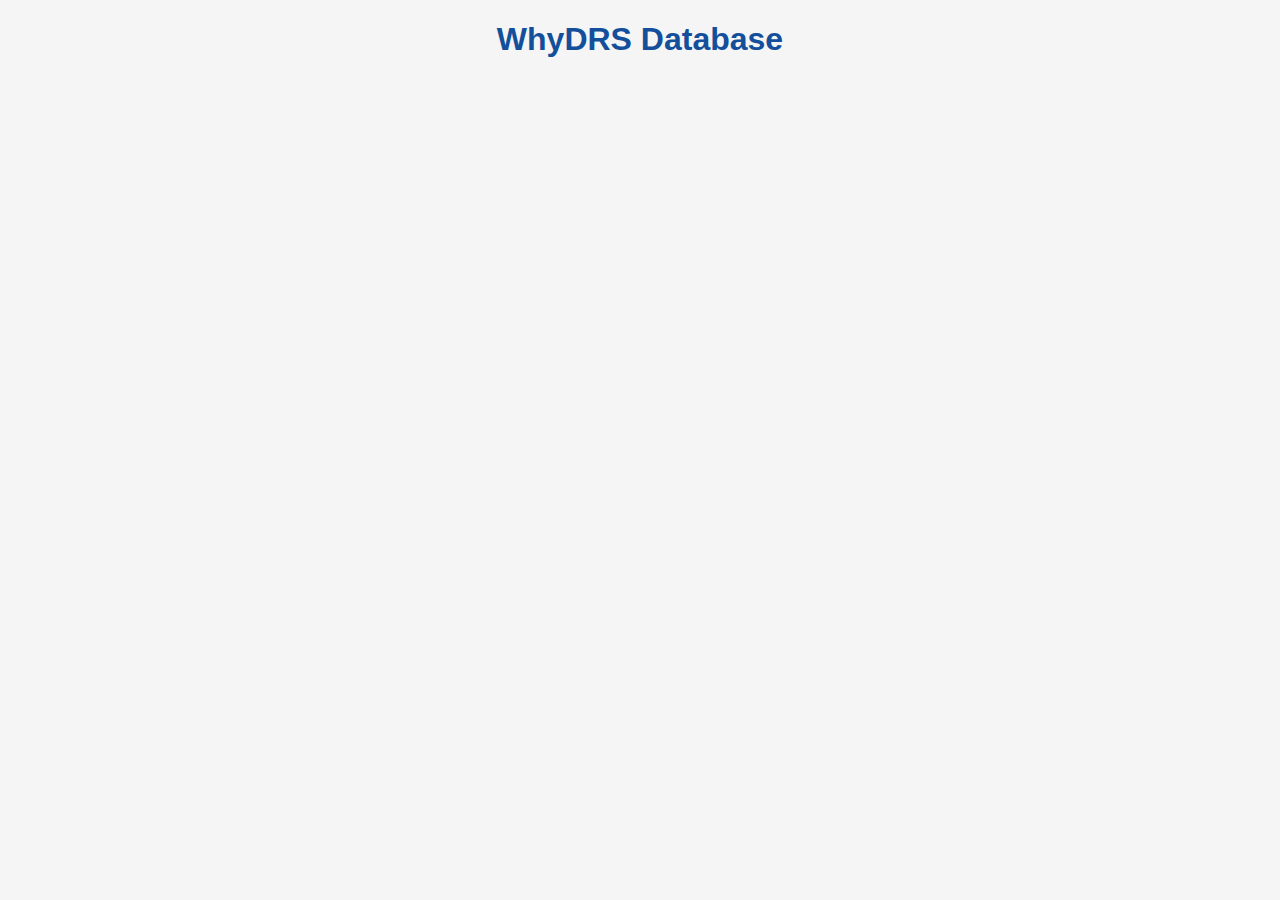
==== index.html @ 4b4f80bf "Changes" ====
<!DOCTYPE html>
<html lang="en">
<head>
    <!-- Metadata and external resource links remain the same -->
    <meta charset="UTF-8">
    <title>WhyDRS Database</title>

    <!-- External CSS links -->
    <link rel="stylesheet" type="text/css"
        href="https://cdn.datatables.net/1.13.4/css/jquery.dataTables.min.css">
    <link rel="stylesheet" type="text/css"
        href="https://cdn.datatables.net/buttons/2.3.6/css/buttons.dataTables.min.css">
    <link rel="stylesheet" type="text/css" href="src/web/css/styles.css">
    <link rel="stylesheet"
        href="https://cdnjs.cloudflare.com/ajax/libs/font-awesome/6.0.0-beta3/css/all.min.css"
        integrity="sha384-6R4xFVxVwVr5yDK2gML1qeKZB7RTTzLJ4ql25nPEvP2hR+ga7Z1/jlVSWdwEly5N"
        crossorigin="anonymous">
</head>

<body>
    <h1>WhyDRS Database</h1>

    <div id="loading-overlay">
        <!-- Loading overlay is visible by default -->
        <div class="loader"></div>
        <p>Loading data, please wait...</p>
    </div>

    <table id="data-table" class="hidden">
        <!-- Added 'hidden' class to hide the table initially -->
        <thead>
            <tr>
                <!-- Table headers will be populated dynamically -->
            </tr>
        </thead>
        <tbody>
            <!-- Table data will be populated dynamically -->
        </tbody>
    </table>

    <!-- External JavaScript libraries -->
    <script type="text/javascript"
        src="https://code.jquery.com/jquery-3.5.1.js"></script>
    <script type="text/javascript"
        src="https://cdn.datatables.net/1.13.4/js/jquery.dataTables.min.js"></script>
    <script src="https://cdn.datatables.net/buttons/2.3.6/js/dataTables.buttons.min.js"></script>
    <script src="https://cdn.datatables.net/buttons/2.3.6/js/buttons.colVis.min.js"></script>

    <!-- Custom JavaScript file -->
    <script src="src/web/script.js"></script>
</body>
</html>
---- src/web/css/styles.css ----
/* Base styles for the body element */
body {
    font-family: 'Helvetica Neue', Arial, sans-serif;
    background-color: #F5F5F5;
    margin: 20px;
    color: #333;
}

/* Styles for the main heading */
h1 {
    text-align: center;
    color: #134F9B;
    margin-bottom: 30px;
    font-size: 2em;
}

/* Styles for the loading overlay */
#loading-overlay {
    position: fixed;
    top: 0;
    left: 0;
    width: 100%;
    height: 100%;
    background: rgba(245, 245, 245, 0.95);
    display: flex; /* Loading overlay is visible by default */
    flex-direction: column;
    align-items: center;
    justify-content: center;
    z-index: 9999;
}

/* Styles for the loading spinner */
#loading-overlay .loader {
    border: 8px solid #f3f3f3;
    border-top: 8px solid #134F9B;
    border-radius: 50%;
    width: 60px;
    height: 60px;
    animation: spin 1s linear infinite;
    margin-bottom: 20px;
}

/* Styles for the loading message */
#loading-overlay p {
    font-size: 18px;
    color: #3E3E3E;
}

/* Keyframes for spinner animation */
@keyframes spin {
    0% { transform: rotate(0deg); }
    100% { transform: rotate(360deg); }
}

/* Center table headers in DataTables */
table.dataTable thead th {
    text-align: center !important;
}

/* Styles for the table */
table {
    border-collapse: collapse;
    border-radius: 8px;
    overflow: hidden;
    box-shadow: 0 2px 5px rgba(0, 0, 0, 0.1);
    table-layout: auto;
}

/* Styles for table headers and cells */
th, td {
    padding: 14px;
    text-align: left;
    font-size: 14px;
    line-height: 1.5;
}

/* Styles for table headers */
th {
    background-color: #134F9B;
    color: #FFFFFF;
    text-align: center;
    box-shadow: inset 0 -3px 5px rgba(0, 0, 0, 0.3);
}

/* Styles for table cells */
td {
    background-color: #FFFFFF;
}

/* Alternate row colors for better readability */
tbody tr:nth-child(even) {
    background-color: #F7F7F7;
}

/* Hover effect for table rows */
tbody tr:hover {
    background-color: #DCEEFF;
}

/* Add margin below DataTables buttons */
.dt-buttons {
    margin-bottom: 20px;
}

/* Styles for DataTables buttons */
.dt-button {
    background-color: #134F9B !important;
    color: #FFFFFF !important;
    border: none !important;
    border-radius: 4px !important;
    margin-right: 5px;
    padding: 6px 12px !important;
    box-shadow: 0 2px 4px rgba(0, 0, 0, 0.1);
}

/* Styles for pagination buttons */
.dataTables_wrapper .dataTables_paginate .paginate_button {
    background-color: #FFFFFF !important;
    color: #134F9B !important;
    border: 1px solid #134F9B !important;
    border-radius: 4px !important;
    margin: 2px;
    padding: 6px 12px;
    transition: background-color 0.3s;
}

/* Hover effect for pagination buttons */
.dataTables_wrapper .dataTables_paginate .paginate_button:hover {
    background-color: #134F9B !important;
    color: #FFFFFF !important;
}

/* Styles for the current pagination button */
.dataTables_wrapper .dataTables_paginate .paginate_button.current {
    background-color: #134F9B !important;
    color: #FFFFFF !important;
}

/* Styles for labels in DataTables length and filter controls */
.dataTables_wrapper .dataTables_length label,
.dataTables_wrapper .dataTables_filter label {
    color: #3E3E3E;
}

/* Styles for the information text in DataTables */
.dataTables_wrapper .dataTables_info {
    color: #3E3E3E;
}

/* Styles for the entries per page dropdown */
.dataTables_length select {
    border: 1px solid #ccc;
    border-radius: 4px;
    padding: 4px;
    background-color: #FFFFFF;
}

/* Styles for the search input field */
.dataTables_filter input {
    border: 1px solid #ccc;
    border-radius: 4px;
    padding: 4px;
    background-color: #FFFFFF;
}

/* Hover effect for table headers */
th:hover {
    background-color: #0B3C75;
    cursor: pointer;
}

/* Add margin above pagination controls */
.dataTables_wrapper .dataTables_paginate {
    margin-top: 10px;
}

/* Layout adjustments for DataTables footer */
.dataTables_wrapper .bottom {
    display: flex;
    align-items: center;
    justify-content: space-between;
    flex-wrap: wrap;
}

/* Remove margin from length label */
.dataTables_length label {
    margin: 0;
}

/* Add margin to information text */
.dataTables_info {
    margin: 10px 0;
}

/* Styles for buttons in the column visibility collection */
.dt-button-collection button {
    background-color: #134F9B;
    color: #FFFFFF;
    border: 1px solid #134F9B;
    padding: 6px 12px;
    margin: 2px;
    border-radius: 4px;
}

/* Styles for active buttons in the column visibility collection */
.dt-button-collection button.active {
    background-color: #FFFFFF;
    color: #134F9B;
}

/* Hover effect for buttons in the column visibility collection */
.dt-button-collection button:hover {
    background-color: #0B3C75;
    color: #FFFFFF;
}

/* Hover effect for active buttons in the column visibility collection */
.dt-button-collection button.active:hover {
    background-color: #DCEEFF;
    color: #134F9B;
}

/* Hide elements with the 'hidden' class */
.hidden {
    display: none !important;
}
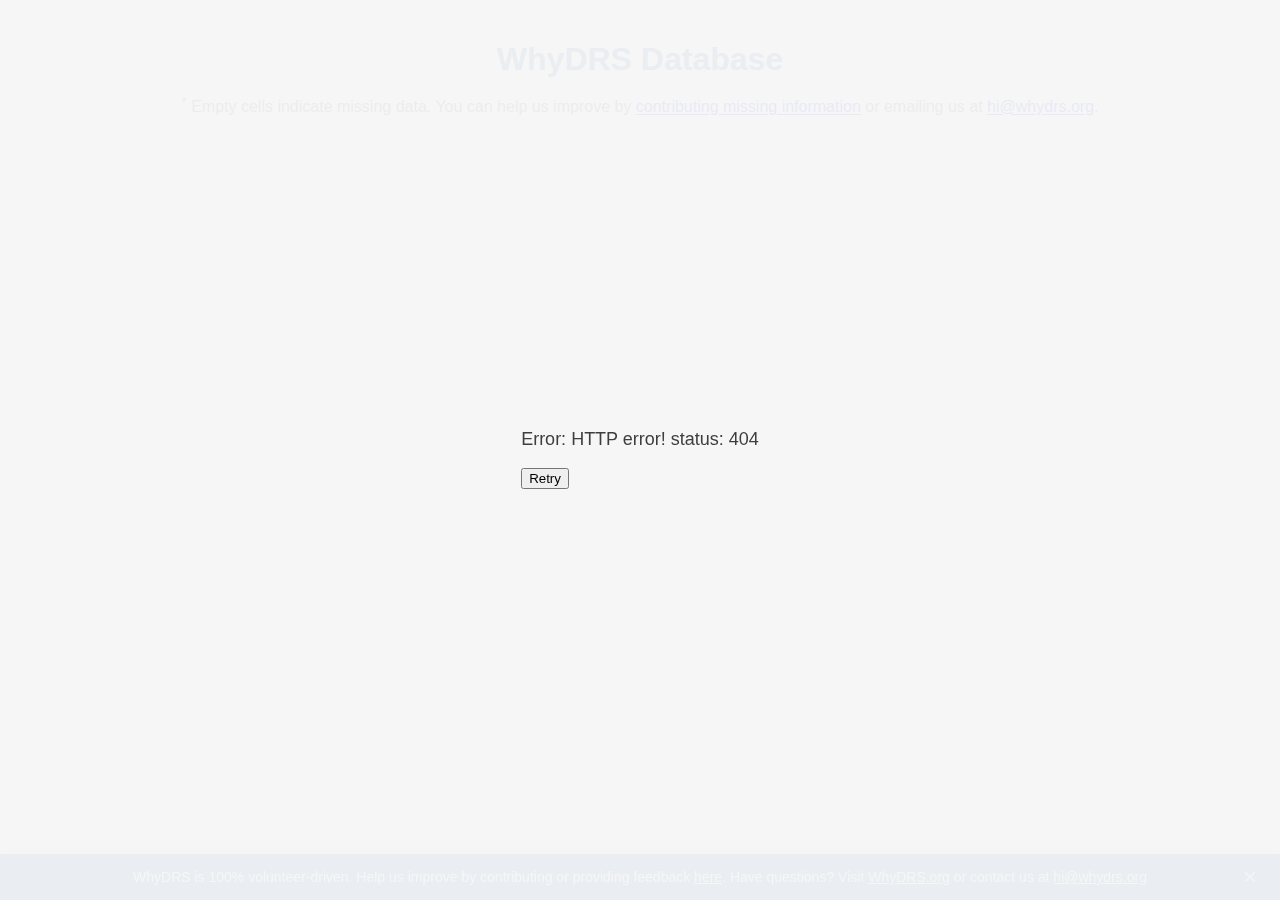
==== commit 2f4ac6ca: "Test csv file sync" ====
--- a/index.html
+++ b/index.html
@@ -1,52 +1,137 @@
 <!DOCTYPE html>
 <html lang="en">
 <head>
-    <!-- Metadata and external resource links remain the same -->
+    <!-- 
+        To add a favicon, you’ll need to add a <link rel="icon"> 
+        element in the <head> section of your index.html.
+    -->
+    <link rel="icon" type="image/png" href="assets/images/WhyDRS_favicon.png">
+
+    <!-- 
+        The "lang" attribute specifies the language of the webpage's content,
+        helping search engines and screen readers handle the text correctly.
+    -->
     <meta charset="UTF-8">
+    <!-- 
+        Ensures the page is rendered correctly on mobile devices.
+        'width=device-width' sets the width to the device-width, 
+        and 'initial-scale=1.0' sets the initial zoom level.
+    -->
+    <meta name="viewport" content="width=device-width, initial-scale=1.0">
+
+    <!-- 
+        Provides a brief description of the webpage content, 
+        which can be used by search engines for indexing.
+    -->
+    <meta name="description" content="WhyDRS Database - A Comprehensive Public Database for Companies, Brokers, and Transfer Agents">
+
+    <!-- 
+        Defines the color of the browser toolbar in some mobile browsers,
+        improving brand visibility and user experience.
+    -->
+    <meta name="theme-color" content="#144F9B">
+    
+    <!-- 
+        The title of the webpage that appears in the browser tab 
+        and in search engine results.
+    -->
     <title>WhyDRS Database</title>
 
-    <!-- External CSS links -->
-    <link rel="stylesheet" type="text/css"
-        href="https://cdn.datatables.net/1.13.4/css/jquery.dataTables.min.css">
-    <link rel="stylesheet" type="text/css"
-        href="https://cdn.datatables.net/buttons/2.3.6/css/buttons.dataTables.min.css">
-    <link rel="stylesheet" type="text/css" href="src/web/css/styles.css">
-    <link rel="stylesheet"
-        href="https://cdnjs.cloudflare.com/ajax/libs/font-awesome/6.0.0-beta3/css/all.min.css"
-        integrity="sha384-6R4xFVxVwVr5yDK2gML1qeKZB7RTTzLJ4ql25nPEvP2hR+ga7Z1/jlVSWdwEly5N"
-        crossorigin="anonymous">
+    <!-- 
+        Preload instructions to hint that these resources 
+        are high priority. 'as' attribute identifies the resource type.
+    -->
+    <link rel="preload" href="https://cdn.datatables.net/1.13.4/css/jquery.dataTables.min.css" as="style">
+    <link rel="preload" href="https://cdn.datatables.net/buttons/2.3.6/css/buttons.dataTables.min.css" as="style">
+
+    <!-- 
+        Links to the DataTables and Buttons library CSS files.
+        DataTables helps create interactive tables with search, 
+        sorting, pagination, etc.
+    -->
+    <link rel="stylesheet" href="https://cdn.datatables.net/1.13.4/css/jquery.dataTables.min.css">
+    <link rel="stylesheet" href="https://cdn.datatables.net/buttons/2.3.6/css/buttons.dataTables.min.css">
+
+    <!-- 
+        Links to our custom stylesheet which holds site-specific styling.
+    -->
+    <link rel="stylesheet" href="src/web/css/styles.css">
 </head>
+<body>
+    <div class="container">
+        <!-- 
+            Main heading of the webpage, introducing the database.
+        -->
+        <h1>WhyDRS Database</h1>
 
-<body>
-    <h1>WhyDRS Database</h1>
+        <!-- 
+            Small paragraph providing context about the database and 
+            encouraging the user to contribute missing data or contact.
+        -->
+        <p class="info-text"><sup>*</sup> Empty cells indicate missing data. You can help us improve by <a href="https://forms.gle/deQ6YDoyX4kTNXy28" target="_blank">contributing missing information</a> or emailing us at <a href="mailto:hi@whydrs.org">hi@whydrs.org</a>.</p>
 
-    <div id="loading-overlay">
-        <!-- Loading overlay is visible by default -->
-        <div class="loader"></div>
-        <p>Loading data, please wait...</p>
+        <!-- 
+            Loading overlay that displays while the data is being fetched.
+            It prevents the user from interacting with the page 
+            and shows a spinner and a loading message.
+        -->
+        <div id="loading-overlay">
+            <div class="loader"></div>
+            <p>Loading data, please wait...</p>
+        </div>
+
+        <!-- 
+            Table element that will be initialized as a DataTable in the script.
+            The "hidden" class is applied initially to hide it until data is ready.
+        -->
+        <table id="data-table" class="hidden">
+            <thead>
+                <tr>
+                    <!-- 
+                        Table headers (th) are dynamically generated 
+                        in the script.js based on JSON keys.
+                    -->
+                </tr>
+            </thead>
+            <tbody>
+                <!-- 
+                    Table rows (tr) are populated dynamically 
+                    with data from the fetched JSON.
+                -->
+            </tbody>
+        </table>
     </div>
 
-    <table id="data-table" class="hidden">
-        <!-- Added 'hidden' class to hide the table initially -->
-        <thead>
-            <tr>
-                <!-- Table headers will be populated dynamically -->
-            </tr>
-        </thead>
-        <tbody>
-            <!-- Table data will be populated dynamically -->
-        </tbody>
-    </table>
+    <!-- 
+        jQuery library (a dependency for DataTables) 
+        is loaded first so DataTables can use it.
+    -->
+    <script type="text/javascript" src="https://code.jquery.com/jquery-3.5.1.js"></script>
 
-    <!-- External JavaScript libraries -->
-    <script type="text/javascript"
-        src="https://code.jquery.com/jquery-3.5.1.js"></script>
-    <script type="text/javascript"
-        src="https://cdn.datatables.net/1.13.4/js/jquery.dataTables.min.js"></script>
+    <!-- 
+        DataTables core script, which turns ordinary HTML tables 
+        into powerful interactive tables with searching, sorting, etc.
+    -->
+    <script type="text/javascript" src="https://cdn.datatables.net/1.13.4/js/jquery.dataTables.min.js"></script>
+
+    <!-- 
+        Buttons extension for DataTables, adding column visibility and other features.
+    -->
     <script src="https://cdn.datatables.net/buttons/2.3.6/js/dataTables.buttons.min.js"></script>
     <script src="https://cdn.datatables.net/buttons/2.3.6/js/buttons.colVis.min.js"></script>
 
-    <!-- Custom JavaScript file -->
-    <script src="src/web/script.js"></script>
+    <!-- 
+        Our custom JavaScript which fetches data and initializes the table.
+    -->
+    <script src="src/web/javascript/script.js"></script>
+
+    <!-- 
+        A sticky bottom bar that stays fixed at the bottom 
+        of the viewport, providing additional links and context.
+    -->
+    <div class="sticky-bottom-bar" id="sticky-bottom-bar">
+        <p>WhyDRS is 100% volunteer-driven. Help us improve by contributing or providing feedback <a href="https://github.com/WhyDRS/Database/tree/main" style="color: #FFFFFF; text-decoration: underline;">here</a>. Have questions? Visit <a href="https://whydrs.org" style="color: #FFFFFF; text-decoration: underline;">WhyDRS.org</a> or contact us at <a href="mailto:hi@whydrs.org" style="color: #FFFFFF; text-decoration: underline;">hi@whydrs.org</a></p>
+        <button class="close-button" aria-label="Close banner">×</button>
+    </div>
 </body>
 </html>
--- a/src/web/css/styles.css
+++ b/src/web/css/styles.css
@@ -1,38 +1,89 @@
-/* Base styles for the body element */
+/*******************************************************
+ * GLOBAL STYLES
+ *******************************************************/
+
+/* 
+    The body element is the main container for all content.
+    We set a default font family, background color, and
+    some spacing around the edges.
+*/
 body {
     font-family: 'Helvetica Neue', Arial, sans-serif;
     background-color: #F5F5F5;
-    margin: 20px;
+    margin: 0;
+    padding: 20px;
+    padding-bottom: 60px;
     color: #333;
-}
-
-/* Styles for the main heading */
+    min-width: 320px; /* Ensures at least a 320px wide display */
+    overflow-x: hidden; /* Prevents horizontal scrollbar on small screens */
+}
+
+/* 
+    Container class that provides a max width and centers 
+    the content horizontally with responsive padding.
+*/
+.container {
+    max-width: 100%;
+    margin: 0 auto;
+    padding: 0 15px;
+    box-sizing: border-box;
+    position: relative;
+}
+
+/* 
+    H1 heading style, centered text, and custom color. 
+    We also include a margin to space it properly from surrounding elements.
+*/
 h1 {
     text-align: center;
-    color: #134F9B;
-    margin-bottom: 30px;
+    color: #144F9B;
+    margin-bottom: 10px;
     font-size: 2em;
-}
-
-/* Styles for the loading overlay */
+    width: 100%;
+    box-sizing: border-box;
+}
+
+/* 
+    Paragraph style for informational text under the main heading.
+*/
+.info-text {
+    text-align: center;
+    font-size: 1em;
+    color: #3E3E3E;
+    margin-bottom: 20px;
+    width: 100%;
+    box-sizing: border-box;
+}
+
+/*******************************************************
+ * LOADING OVERLAY
+ *******************************************************/
+
+/* 
+    Covers the entire screen while data is loading. 
+    A slightly transparent background is used to obscure content.
+*/
 #loading-overlay {
-    position: fixed;
+    position: fixed;   /* Ensures it covers the viewport entirely */
     top: 0;
     left: 0;
     width: 100%;
     height: 100%;
     background: rgba(245, 245, 245, 0.95);
-    display: flex; /* Loading overlay is visible by default */
-    flex-direction: column;
+    display: flex;
+    flex-direction: column; /* Vertically stacks the loader and text */
     align-items: center;
     justify-content: center;
-    z-index: 9999;
-}
-
-/* Styles for the loading spinner */
+    z-index: 9999;     /* High z-index to ensure it sits above everything else */
+}
+
+/* 
+    The spinning loader circle. 
+    We use the CSS border trick to animate a spinner.
+*/
 #loading-overlay .loader {
     border: 8px solid #f3f3f3;
-    border-top: 8px solid #134F9B;
+    border-top: 8px solid #144F9B; /* The top border is colored to create the spinner effect */
     border-radius: 50%;
     width: 60px;
     height: 60px;
@@ -40,114 +91,293 @@
     margin-bottom: 20px;
 }
 
-/* Styles for the loading message */
+/* 
+    Loading message text under the spinner.
+*/
 #loading-overlay p {
     font-size: 18px;
     color: #3E3E3E;
 }
 
-/* Keyframes for spinner animation */
+/* 
+    Keyframes defining the spinner's rotation animation.
+    It rotates 360 degrees repeatedly.
+*/
 @keyframes spin {
-    0% { transform: rotate(0deg); }
-    100% { transform: rotate(360deg); }
-}
-
-/* Center table headers in DataTables */
-table.dataTable thead th {
-    text-align: center !important;
-}
-
-/* Styles for the table */
+    0% {
+        transform: rotate(0deg);
+    }
+    100% {
+        transform: rotate(360deg);
+    }
+}
+
+/*******************************************************
+ * TABLE & DATATABLES STYLING
+ *******************************************************/
+
+/* 
+    Sets up basic table styles, merges borders, 
+    and prevents overflow of table content.
+*/
 table {
     border-collapse: collapse;
     border-radius: 8px;
     overflow: hidden;
     box-shadow: 0 2px 5px rgba(0, 0, 0, 0.1);
     table-layout: auto;
-}
-
-/* Styles for table headers and cells */
+    border: 1px solid #ccc;
+    width: 100%;
+}
+
+/* 
+    DataTables plugin specifically targets .dataTable thead th. 
+    !important is used to override inline styles set by DataTables.
+*/
+table.dataTable thead th {
+    text-align: center !important;
+}
+
+/* 
+    Table headers with a background color and shadow effect. 
+    The text is centered, and a box-shadow adds depth.
+*/
+th {
+    background-color: #144F9B;
+    color: #FFFFFF;
+    text-align: center;
+    box-shadow: inset 0 -3px 5px rgba(0, 0, 0, 0.3);
+}
+
+/* 
+    Changes the background color of the header cell when hovered, 
+    indicating it's clickable for sorting.
+*/
+th:hover {
+    background-color: #0B3C75;
+    cursor: pointer;
+}
+
+/* 
+    Table cells in the body use a white background by default.
+*/
+td {
+    background-color: #FFFFFF;
+}
+
+/* 
+    General spacing and font size for both headers and body cells.
+*/
 th, td {
     padding: 14px;
     text-align: left;
     font-size: 14px;
     line-height: 1.5;
-}
-
-/* Styles for table headers */
-th {
-    background-color: #134F9B;
-    color: #FFFFFF;
-    text-align: center;
-    box-shadow: inset 0 -3px 5px rgba(0, 0, 0, 0.3);
-}
-
-/* Styles for table cells */
-td {
-    background-color: #FFFFFF;
-}
-
-/* Alternate row colors for better readability */
+    border-bottom: 1px solid #ddd;
+}
+
+/* 
+    Applies a subtle background on every even row, making the table easier to read.
+*/
 tbody tr:nth-child(even) {
     background-color: #F7F7F7;
 }
 
-/* Hover effect for table rows */
+/* 
+    Highlight effect on row hover to guide the user’s eye.
+*/
 tbody tr:hover {
     background-color: #DCEEFF;
 }
 
-/* Add margin below DataTables buttons */
-.dt-buttons {
-    margin-bottom: 20px;
-}
-
-/* Styles for DataTables buttons */
-.dt-button {
-    background-color: #134F9B !important;
+/*******************************************************
+ * DATATABLES WRAPPER / BUTTONS
+ *******************************************************/
+
+/* 
+    Ensures the DataTables container can handle horizontal overflow 
+    and keeps the table responsive.
+*/
+.dataTables_wrapper {
+    width: 100%;
+    margin: 0 auto;
+    overflow-x: auto;
+    box-sizing: border-box;
+    padding-bottom: 15px;
+}
+
+/* 
+    Additional wrapper that DataTables uses for vertical/horizontal scroll.
+*/
+.dataTables_scroll {
+    overflow-x: auto;
+    margin-bottom: 15px;
+}
+
+/* 
+    Styles for the DataTables buttons (e.g., column visibility, export, etc.).
+    Provides a consistent button look and feel matching our color scheme.
+*/
+.dataTables_wrapper .dt-buttons .dt-button {
+    background-color: #144F9B;
+    color: #FFFFFF;
+    border: none;
+    border-radius: 4px;
+    margin-right: 5px;
+    padding: 6px 12px;
+    box-shadow: 0 2px 4px rgba(0, 0, 0, 0.1);
+}
+
+.dataTables_wrapper .dt-buttons .dt-button:hover {
+    background-color: #0B3C75;
+    color: #FFFFFF;
+}
+
+/* 
+    The button collection is the dropdown or popup with column toggle options.
+*/
+.dataTables_wrapper div.dt-button-collection .dt-button {
+    background-color: #FFFFFF;
+    color: #144F9B;
+    border: 1px solid #144F9B;
+    padding: 6px 12px;
+    margin: 2px;
+    border-radius: 4px;
+}
+
+.dataTables_wrapper div.dt-button-collection .dt-button:hover {
+    background-color: #DCEEFF;
+    color: #144F9B;
+}
+
+/* 
+    Indicates a toggled (pressed) state for buttons 
+    in the button collection.
+*/
+.dataTables_wrapper div.dt-button-collection .dt-button[aria-pressed="true"] {
+    background-color: #144F9B;
+    color: #FFFFFF;
+}
+
+.dataTables_wrapper div.dt-button-collection .dt-button[aria-pressed="true"]:hover {
+    background-color: #0B3C75;
+    color: #FFFFFF;
+}
+
+/*******************************************************
+ * DATATABLES PAGINATION
+ *******************************************************/
+
+/* 
+    Styles for the pagination container (forward/back buttons, page numbers, etc.).
+*/
+.dataTables_wrapper .dataTables_paginate {
+    margin-top: 10px;
+    display: flex;
+    align-items: center;
+    justify-content: flex-end;
+    gap: 4px;
+}
+
+/* 
+    Pagination buttons, default white background with a border 
+    matching the theme color.
+*/
+.dataTables_wrapper .dataTables_paginate .paginate_button {
+    background-color: #FFFFFF;
+    color: #144F9B !important; 
+    border: 1px solid #144F9B;
+    border-radius: 4px;
+    margin: 0 2px;
+    padding: 6px 12px;
+    cursor: pointer;
+    transition: all 0.3s ease;
+    display: inline-flex;
+    align-items: center;
+    justify-content: center;
+    min-width: 32px;
+    text-decoration: none; /* Removes underline from links if any */
+}
+
+/* 
+    Hover and focus style for pagination buttons 
+    that are not disabled.
+*/
+.dataTables_wrapper .dataTables_paginate .paginate_button:hover:not(.disabled),
+.dataTables_wrapper .dataTables_paginate .paginate_button:focus:not(.disabled) {
+    background: #0B3C75 !important;
+    background-color: #0B3C75 !important;
     color: #FFFFFF !important;
-    border: none !important;
-    border-radius: 4px !important;
-    margin-right: 5px;
-    padding: 6px 12px !important;
-    box-shadow: 0 2px 4px rgba(0, 0, 0, 0.1);
-}
-
-/* Styles for pagination buttons */
-.dataTables_wrapper .dataTables_paginate .paginate_button {
-    background-color: #FFFFFF !important;
-    color: #134F9B !important;
-    border: 1px solid #134F9B !important;
-    border-radius: 4px !important;
-    margin: 2px;
+    border-color: #0B3C75;
+    text-decoration: none;
+}
+
+/* 
+    Hover style to ensure consistency even if :focus doesn't apply.
+*/
+.dataTables_wrapper .dataTables_paginate .paginate_button:hover {
+    background: #0B3C75 !important;
+    background-color: #0B3C75 !important;
+    color: #FFFFFF !important;
+}
+
+/* 
+    Pagination button for the currently active page.
+*/
+.dataTables_wrapper .dataTables_paginate .paginate_button.current,
+.dataTables_wrapper .dataTables_paginate .paginate_button.current:hover {
+    background-color: #144F9B !important;
+    color: #FFFFFF !important;
+    border-color: #144F9B;
+}
+
+/* 
+    Disabled pagination buttons (when there's no previous or next page).
+*/
+.dataTables_wrapper .dataTables_paginate .paginate_button.disabled {
+    background-color: #F5F5F5 !important;
+    color: #999999 !important;
+    border-color: #CCCCCC;
+    cursor: not-allowed;
+    opacity: 0.7;
+}
+
+/* 
+    Specific styles for previous, next, first, last buttons 
+    to keep them consistent with other pagination buttons.
+*/
+.dataTables_wrapper .dataTables_paginate .paginate_button.previous,
+.dataTables_wrapper .dataTables_paginate .paginate_button.next,
+.dataTables_wrapper .dataTables_paginate .paginate_button.first,
+.dataTables_wrapper .dataTables_paginate .paginate_button.last {
+    min-width: auto;
     padding: 6px 12px;
-    transition: background-color 0.3s;
-}
-
-/* Hover effect for pagination buttons */
-.dataTables_wrapper .dataTables_paginate .paginate_button:hover {
-    background-color: #134F9B !important;
-    color: #FFFFFF !important;
-}
-
-/* Styles for the current pagination button */
-.dataTables_wrapper .dataTables_paginate .paginate_button.current {
-    background-color: #134F9B !important;
-    color: #FFFFFF !important;
-}
-
-/* Styles for labels in DataTables length and filter controls */
+    color: #144F9B;
+}
+
+/*******************************************************
+ * DATATABLES LENGTH / FILTER / INFO
+ *******************************************************/
+
+/* 
+    Labels for "Show x entries" (dataTables_length) 
+    and the search box (dataTables_filter).
+*/
 .dataTables_wrapper .dataTables_length label,
 .dataTables_wrapper .dataTables_filter label {
     color: #3E3E3E;
 }
 
-/* Styles for the information text in DataTables */
+/* 
+    Table information text ("Showing x to y of z entries").
+*/
 .dataTables_wrapper .dataTables_info {
     color: #3E3E3E;
 }
 
-/* Styles for the entries per page dropdown */
+/* 
+    The dropdown used to select the number of table rows shown at once.
+*/
 .dataTables_length select {
     border: 1px solid #ccc;
     border-radius: 4px;
@@ -155,7 +385,9 @@
     background-color: #FFFFFF;
 }
 
-/* Styles for the search input field */
+/* 
+    Search box styling in the top-right corner of the table by default.
+*/
 .dataTables_filter input {
     border: 1px solid #ccc;
     border-radius: 4px;
@@ -163,64 +395,246 @@
     background-color: #FFFFFF;
 }
 
-/* Hover effect for table headers */
-th:hover {
-    background-color: #0B3C75;
-    cursor: pointer;
-}
-
-/* Add margin above pagination controls */
-.dataTables_wrapper .dataTables_paginate {
-    margin-top: 10px;
-}
-
-/* Layout adjustments for DataTables footer */
+/*******************************************************
+ * DATATABLES TOP/BOTTOM SECTIONS
+ *******************************************************/
+
+/* 
+    The bottom area of the DataTable which can contain 
+    table length control, table info, and pagination controls.
+*/
 .dataTables_wrapper .bottom {
-    display: flex;
-    align-items: center;
-    justify-content: space-between;
-    flex-wrap: wrap;
-}
-
-/* Remove margin from length label */
+    display: grid;
+    grid-template-columns: 200px 1fr 200px; /* Defines 3 columns layout */
+    width: 100%;
+    box-sizing: border-box;
+    padding: 10px 0;
+    position: sticky; /* Stays at the bottom of its container */
+    left: 0;
+    background-color: #F5F5F5;
+    z-index: 1;
+    align-items: center;
+}
+
+/* 
+    First column for the length (Show x entries) selection.
+*/
+.dataTables_length {
+    grid-column: 1;
+    white-space: nowrap;
+    margin: 0;
+    padding: 0;
+    display: flex;
+    align-items: center;
+    height: 32px; /* Aligns the dropdown nicely vertically */
+}
+
+/* 
+    Label containing the text for the length menu. 
+    We use gap to space the label text and the select.
+*/
 .dataTables_length label {
     margin: 0;
-}
-
-/* Add margin to information text */
+    padding: 0;
+    display: flex;
+    align-items: center;
+    gap: 5px;
+}
+
+/* 
+    The dropdown select used for length selection, styled to match button heights.
+*/
+.dataTables_length select {
+    margin: 0 5px;
+    height: 28px;
+}
+
+/* 
+    Second column for the table info text (e.g., "Showing 1 to 100 of 500 entries").
+*/
+.dataTables_info {
+    grid-column: 2;
+    text-align: center;
+    margin: 0;
+    padding: 0;
+    white-space: nowrap;
+    display: flex;
+    align-items: center;
+    justify-content: center;
+    height: 32px;
+}
+
+/* 
+    Third column for pagination controls (e.g., previous, next, page numbers).
+*/
+.dataTables_paginate {
+    grid-column: 3;
+    margin: 0;
+    padding: 0;
+    white-space: nowrap;
+    display: flex;
+    align-items: center;
+    justify-content: flex-end;
+    gap: 4px;
+}
+
+/* 
+    Ensures pagination buttons fit well in the container.
+*/
+.dataTables_paginate .paginate_button {
+    display: inline-block;
+    min-width: auto;
+    height: auto;
+    margin: 0 2px;
+    padding: 6px 12px;
+    line-height: normal;
+}
+
+/* 
+    The top section (under the heading) which typically contains 
+    the search box and/or length menu.
+*/
+.dataTables_wrapper .top {
+    display: flex;
+    align-items: center;
+    justify-content: space-between;
+    flex-wrap: wrap;       /* Adjusts layout for smaller screens */
+    width: 100%;
+    box-sizing: border-box;
+    padding: 10px 0;
+    position: sticky; /* Sticks to the top while scrolling within the container */
+    left: 0;
+    background-color: #F5F5F5;
+    z-index: 1;       /* Ensures it's above the table rows */
+}
+
+/* 
+    The filter (search box) and length menu in the top area.
+    We keep them visually consistent.
+*/
+.dataTables_filter,
+.dataTables_length {
+    position: static;
+    background-color: transparent;
+    padding: 10px 0;
+}
+
+.dataTables_length label {
+    margin: 0;
+}
+
 .dataTables_info {
     margin: 10px 0;
 }
 
-/* Styles for buttons in the column visibility collection */
-.dt-button-collection button {
-    background-color: #134F9B;
-    color: #FFFFFF;
-    border: 1px solid #134F9B;
-    padding: 6px 12px;
-    margin: 2px;
-    border-radius: 4px;
-}
-
-/* Styles for active buttons in the column visibility collection */
-.dt-button-collection button.active {
-    background-color: #FFFFFF;
-    color: #134F9B;
-}
-
-/* Hover effect for buttons in the column visibility collection */
-.dt-button-collection button:hover {
-    background-color: #0B3C75;
-    color: #FFFFFF;
-}
-
-/* Hover effect for active buttons in the column visibility collection */
-.dt-button-collection button.active:hover {
-    background-color: #DCEEFF;
-    color: #134F9B;
-}
-
-/* Hide elements with the 'hidden' class */
+/*******************************************************
+ * UTILITY CLASSES
+ *******************************************************/
+
+/* 
+    .hidden is used to hide elements without removing them from the DOM, 
+    typically until data has loaded.
+*/
 .hidden {
     display: none !important;
 }
+
+/*******************************************************
+ * STICKY BOTTOM BAR
+ *******************************************************/
+
+/* 
+    A fixed bar at the bottom of the screen. We use a box shadow 
+    to create separation from the page content.
+*/
+.sticky-bottom-bar {
+    position: fixed;
+    bottom: 0;
+    left: 0;
+    width: 100%;
+    background-color: #144F9B;
+    color: #FFFFFF;
+    padding: 15px;
+    box-shadow: 0 -2px 10px rgba(0, 0, 0, 0.1);
+    z-index: 1000; /* Renders above other elements */
+    display: flex;
+    justify-content: center;
+    align-items: center;
+    box-sizing: border-box;
+}
+
+/* 
+    Text within the sticky bar, white text on a colored background.
+*/
+.sticky-bottom-bar p {
+    margin: 0;
+    font-size: 14px;
+}
+
+/* 
+    Close button styling for the sticky bottom bar
+*/
+.close-button {
+    position: absolute;
+    right: 15px;
+    top: 50%;
+    transform: translateY(-50%);
+    background: none;
+    border: none;
+    color: #FFFFFF;
+    font-size: 24px;
+    cursor: pointer;
+    padding: 0 8px;
+    line-height: 1;
+    opacity: 0.8;
+    transition: opacity 0.2s ease;
+}
+
+.close-button:hover {
+    opacity: 1;
+}
+
+/*******************************************************
+ * MEDIA QUERIES
+ *******************************************************/
+
+/* 
+    Responsive adjustments for screens smaller than 768px. 
+    Reduces padding on the body and adjusts table controls layout.
+*/
+@media screen and (max-width: 768px) {
+    body {
+        padding: 10px;
+    }
+    
+    .dataTables_wrapper .bottom {
+        display: flex;
+        flex-direction: column;
+        align-items: center;
+        gap: 10px;
+    }
+    
+    .dataTables_info,
+    .dataTables_paginate,
+    .dataTables_length {
+        margin: 5px 0;
+    }
+}
+
+/*******************************************************
+ * FOOTER
+ *******************************************************/
+
+/* 
+    Footer style, typically used if there's a footer element. 
+    Centered text and a subtle color.
+*/
+.footer {
+    text-align: center;
+    font-size: 1em;
+    margin-top: 30px;
+    color: #3E3E3E;
+    width: 100%;
+    box-sizing: border-box;
+    padding: 0 15px;
+}